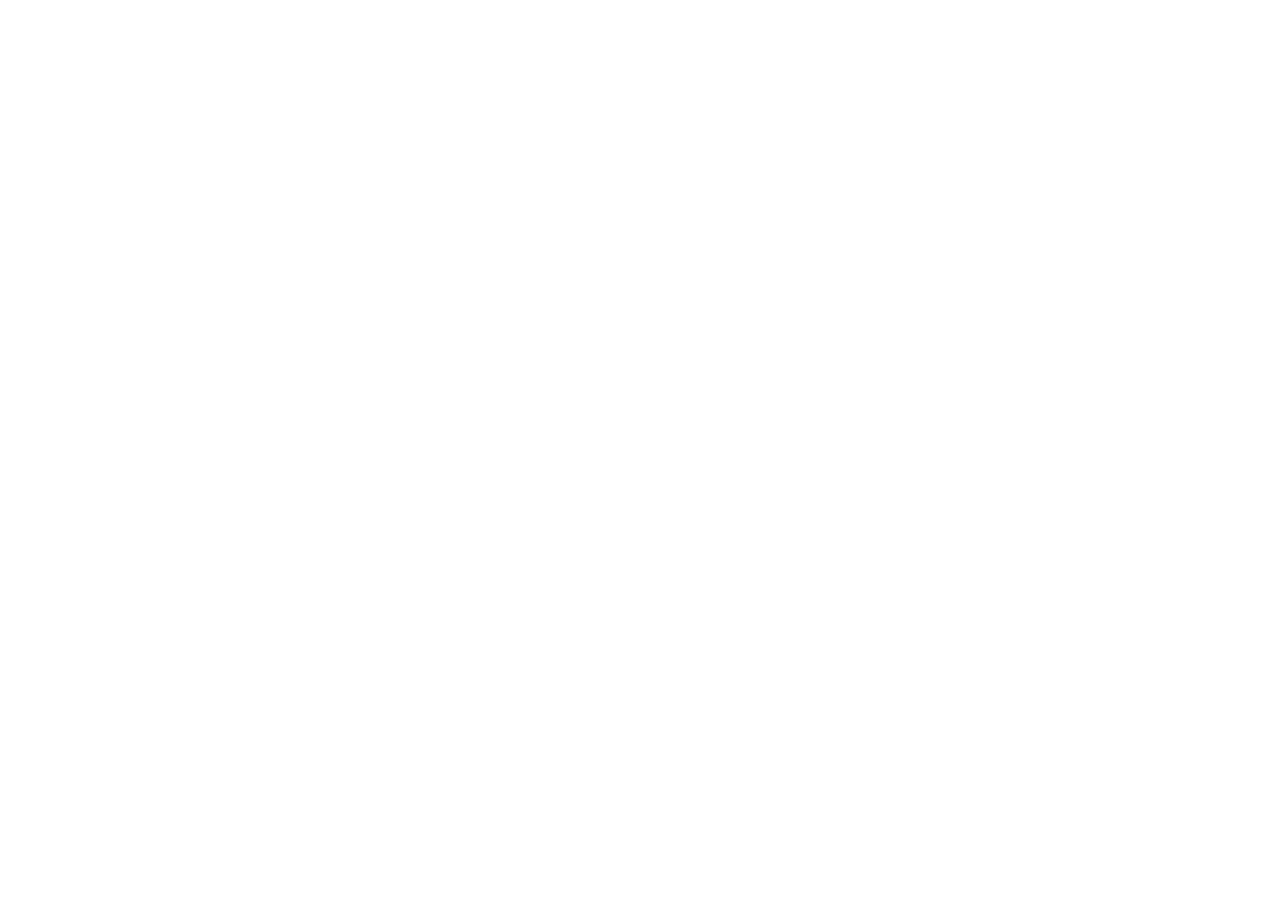
==== Esercizio dadi/index.html @ b040dfd3 "creati files per il secondo esercizio" ====
<!DOCTYPE html>
<html lang="en" dir="ltr">
  <head>
    <meta charset="utf-8">
    <title>Verifica E-mail</title>
    <link rel="stylesheet" href="css/style.css">
  </head>
  <body>




  <script src="js/main.js" charset="utf-8"></script>
  </body>
</html>
---- Esercizio dadi/css/style.css ----
*{
  margin: 0;
  padding: 0;
  box-sizing: border-box;
}
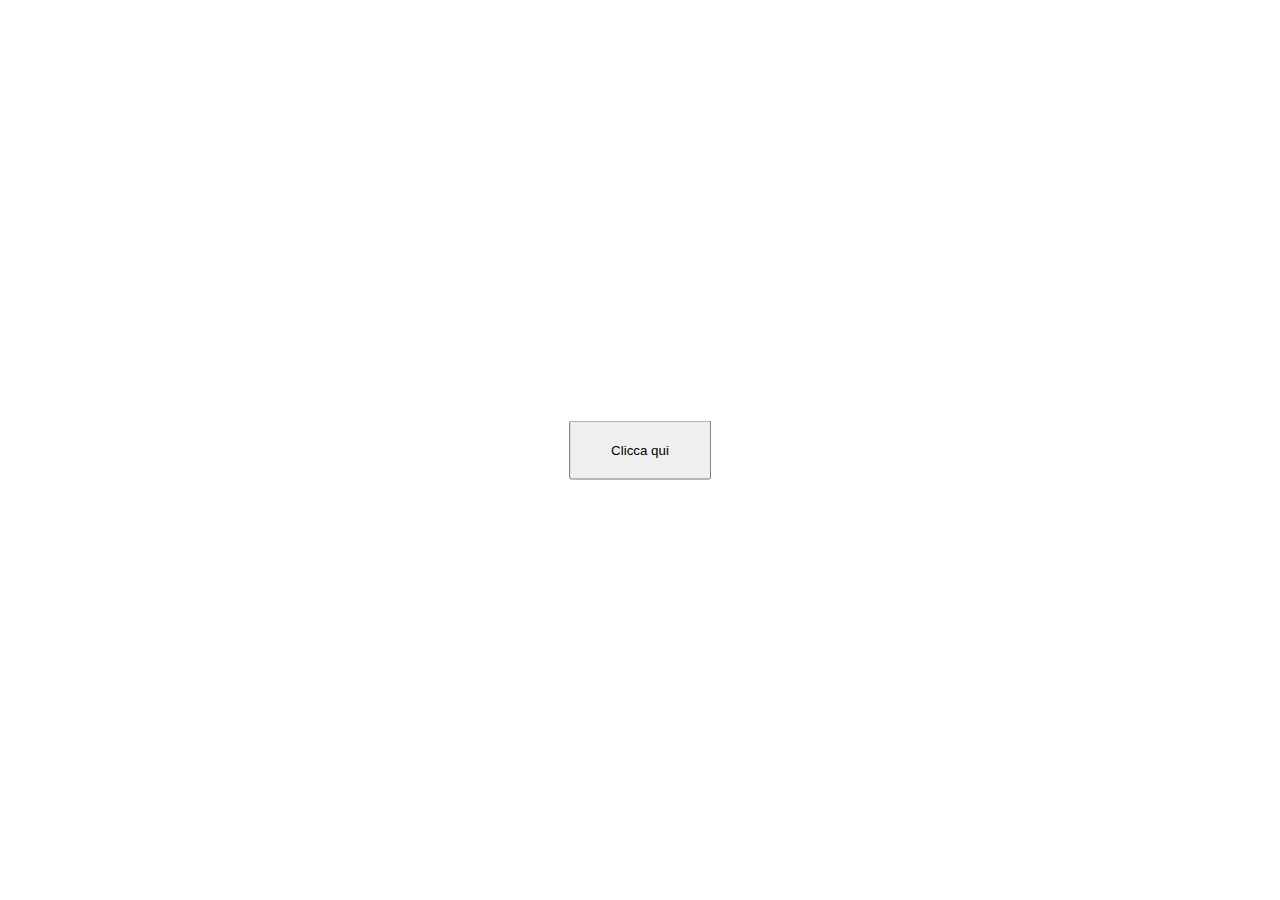
==== commit 31c53fa0: "aggiunto bottone gioco" ====
--- a/Esercizio dadi/index.html
+++ b/Esercizio dadi/index.html
@@ -6,7 +6,9 @@
     <link rel="stylesheet" href="css/style.css">
   </head>
   <body>
-
+    <div class="middle">
+      <button type="button" name="button" onclick="doFunction();">Clicca qui</button>
+    </div>
 
 
 
--- a/Esercizio dadi/css/style.css
+++ b/Esercizio dadi/css/style.css
@@ -3,3 +3,15 @@
   padding: 0;
   box-sizing: border-box;
 }
+
+.middle{
+  position: absolute;
+  top: 50%;
+  left: 50%;
+  transform: translate(-50%, -50%);
+}
+
+button{
+  cursor: pointer;
+  padding: 20px 40px;
+}
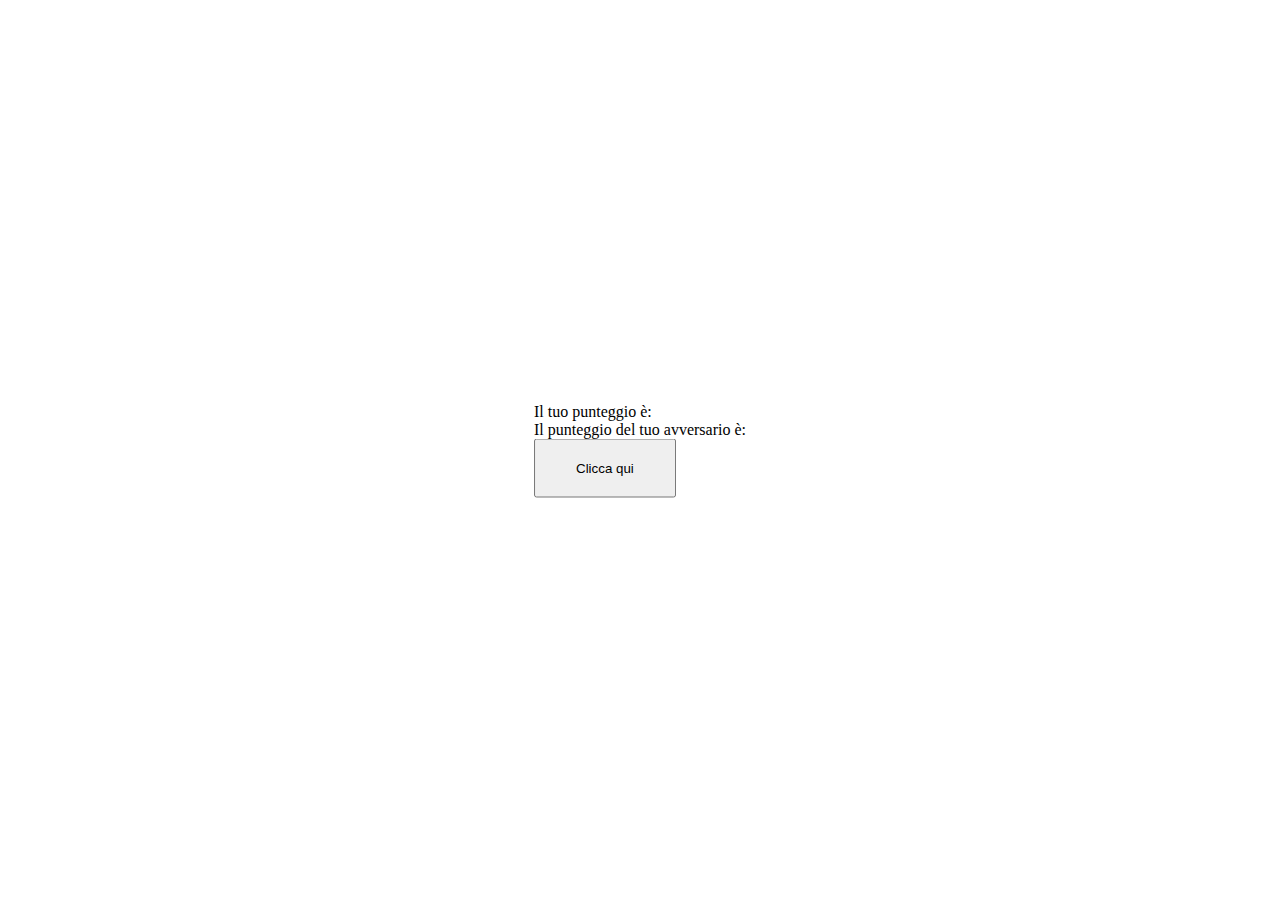
==== commit 07c39ed0: "avanzamento" ====
--- a/Esercizio dadi/index.html
+++ b/Esercizio dadi/index.html
@@ -7,6 +7,8 @@
   </head>
   <body>
     <div class="middle">
+      <p>Il tuo punteggio è:<span id="your-score"></span></p>
+      <p>Il punteggio del tuo avversario è:<span id="opp-score"></span></p>
       <button type="button" name="button" onclick="doFunction();">Clicca qui</button>
     </div>
 
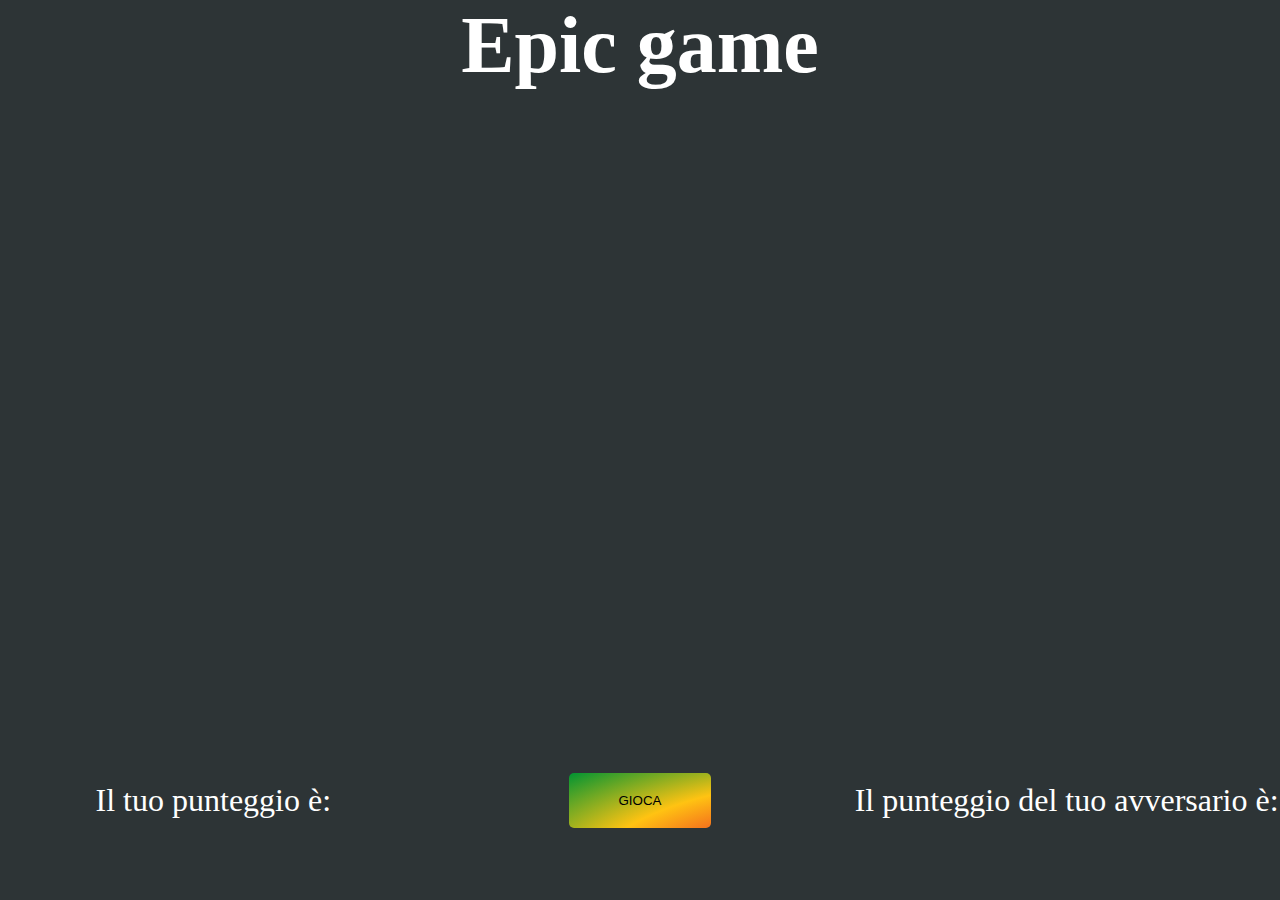
==== commit 36f7a1fc: "correzione" ====
--- a/Esercizio dadi/index.html
+++ b/Esercizio dadi/index.html
@@ -2,14 +2,26 @@
 <html lang="en" dir="ltr">
   <head>
     <meta charset="utf-8">
-    <title>Verifica E-mail</title>
+    <title>Gioco</title>
     <link rel="stylesheet" href="css/style.css">
   </head>
   <body>
-    <div class="middle">
-      <p>Il tuo punteggio è:<span id="your-score"></span></p>
-      <p>Il punteggio del tuo avversario è:<span id="opp-score"></span></p>
-      <button type="button" name="button" onclick="doFunction();">Clicca qui</button>
+    <div class="row one">
+      <h1>Epic game</h1>
+    </div>
+    <div class="row two">
+      <span id="results"></span>
+    </div>
+    <div class="wrapper">
+      <div class="left">
+        <p>Il tuo punteggio è:<span id="your-score"></span></p>
+      </div>
+      <div class="middle">
+        <button type="button" name="button" onclick="doFunction();">GIOCA</button>
+      </div>
+      <div class="right">
+        <p>Il punteggio del tuo avversario è:<span id="opp-score"></span></p>
+      </div>
     </div>
 
 
--- a/Esercizio dadi/css/style.css
+++ b/Esercizio dadi/css/style.css
@@ -4,14 +4,74 @@
   box-sizing: border-box;
 }
 
-.middle{
-  position: absolute;
-  top: 50%;
-  left: 50%;
-  transform: translate(-50%, -50%);
+body{
+  text-align: center;
+  height: 100vh;
+  overflow: hidden;
+  display: flex;
+  flex-direction: column;
+  align-items: stretch;
+  justify-content: space-between;
+  color: #fff;
+  background: #2d3436;
+}
+
+h1{
+  font-size: 5rem;
+}
+
+@keyframes gradient {
+	0% {
+		background-position: 0% 50%;
+	}
+	50% {
+		background-position: 100% 50%;
+	}
+	100% {
+		background-position: 0% 50%;
+	}
+}
+
+.row{
+  position: relative;
+}
+
+.row .two{
+  padding-top: 100px;
+}
+
+.wrapper{
+  height: 200px;
+  display: flex;
+  align-items: center;
+  justify-content: space-around;
+}
+
+p{
+  font-size: 2rem;
+}
+
+.middle,
+.left,
+.right{
+  width: calc(100% / 3);
+  text-align: center;
 }
 
 button{
   cursor: pointer;
-  padding: 20px 40px;
+  padding: 20px 50px;
+  border-radius: 5px;
+  border: none;
+  background: radial-gradient(#0652DD, #EA2027, #FFC312, #009432);
+  background-size: 400% 400%;
+	animation: gradient 3s ease infinite;
 }
+
+#results{
+  position: absolute;
+  top: 50%;
+  left: 50%;
+  transform: translate(-50%, 50%);
+  font-size: 3rem;
+}
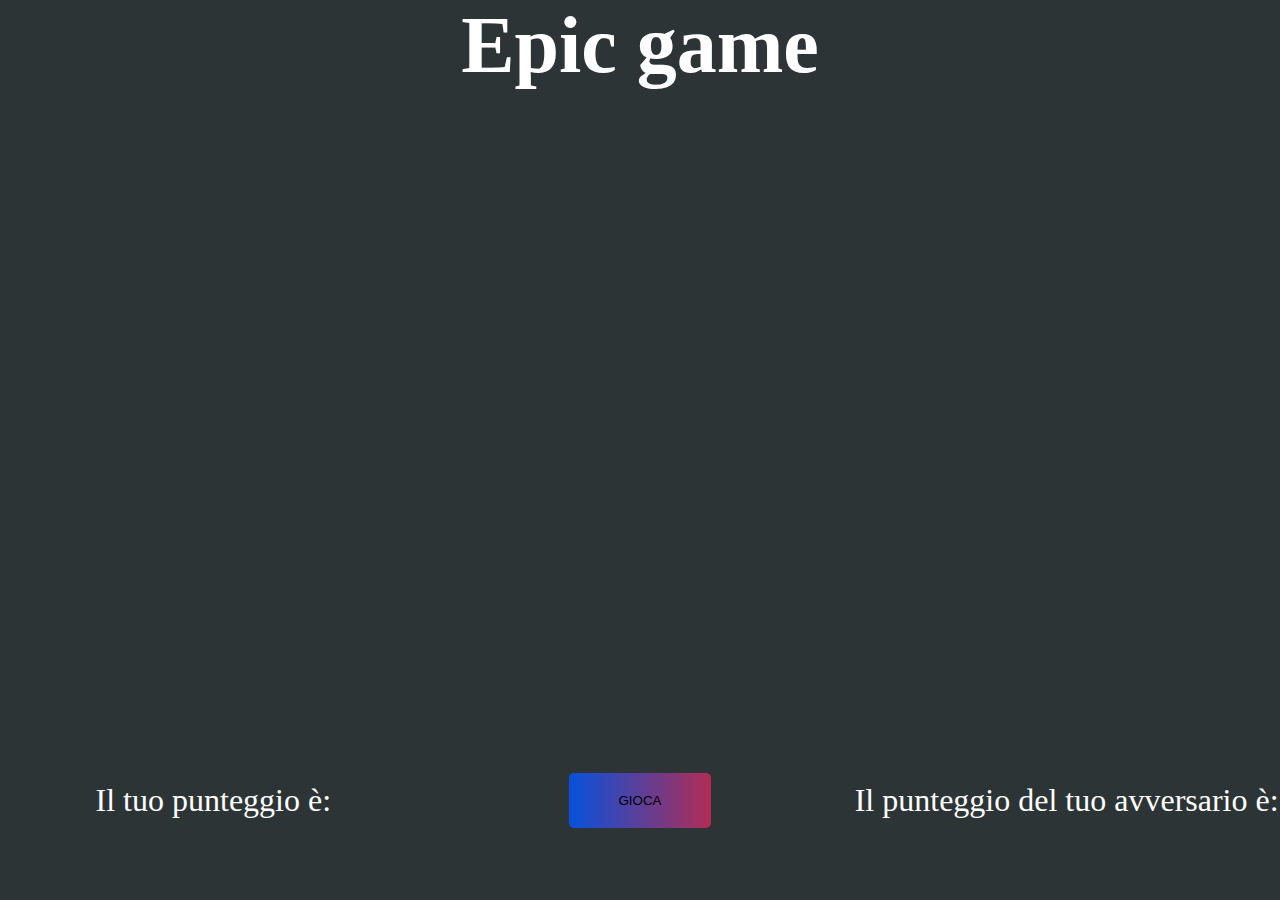
==== commit 8992e1cf: "correzione" ====
--- a/Esercizio dadi/index.html
+++ b/Esercizio dadi/index.html
@@ -14,13 +14,15 @@
     </div>
     <div class="wrapper">
       <div class="left">
-        <p>Il tuo punteggio è:<span id="your-score"></span></p>
+        <p>Il tuo punteggio è: <br>
+        <span id="your-score"></span></p>
       </div>
       <div class="middle">
         <button type="button" name="button" onclick="doFunction();">GIOCA</button>
       </div>
       <div class="right">
-        <p>Il punteggio del tuo avversario è:<span id="opp-score"></span></p>
+        <p>Il punteggio del tuo avversario è: <br>
+        <span id="opp-score"></span></p>
       </div>
     </div>
 
--- a/Esercizio dadi/css/style.css
+++ b/Esercizio dadi/css/style.css
@@ -63,9 +63,9 @@
   padding: 20px 50px;
   border-radius: 5px;
   border: none;
-  background: radial-gradient(#0652DD, #EA2027, #FFC312, #009432);
+  background: linear-gradient(90deg, #0652DD, #EA2027, #FFC312, #009432);
   background-size: 400% 400%;
-	animation: gradient 3s ease infinite;
+	animation: gradient 1s ease infinite;
 }
 
 #results{
